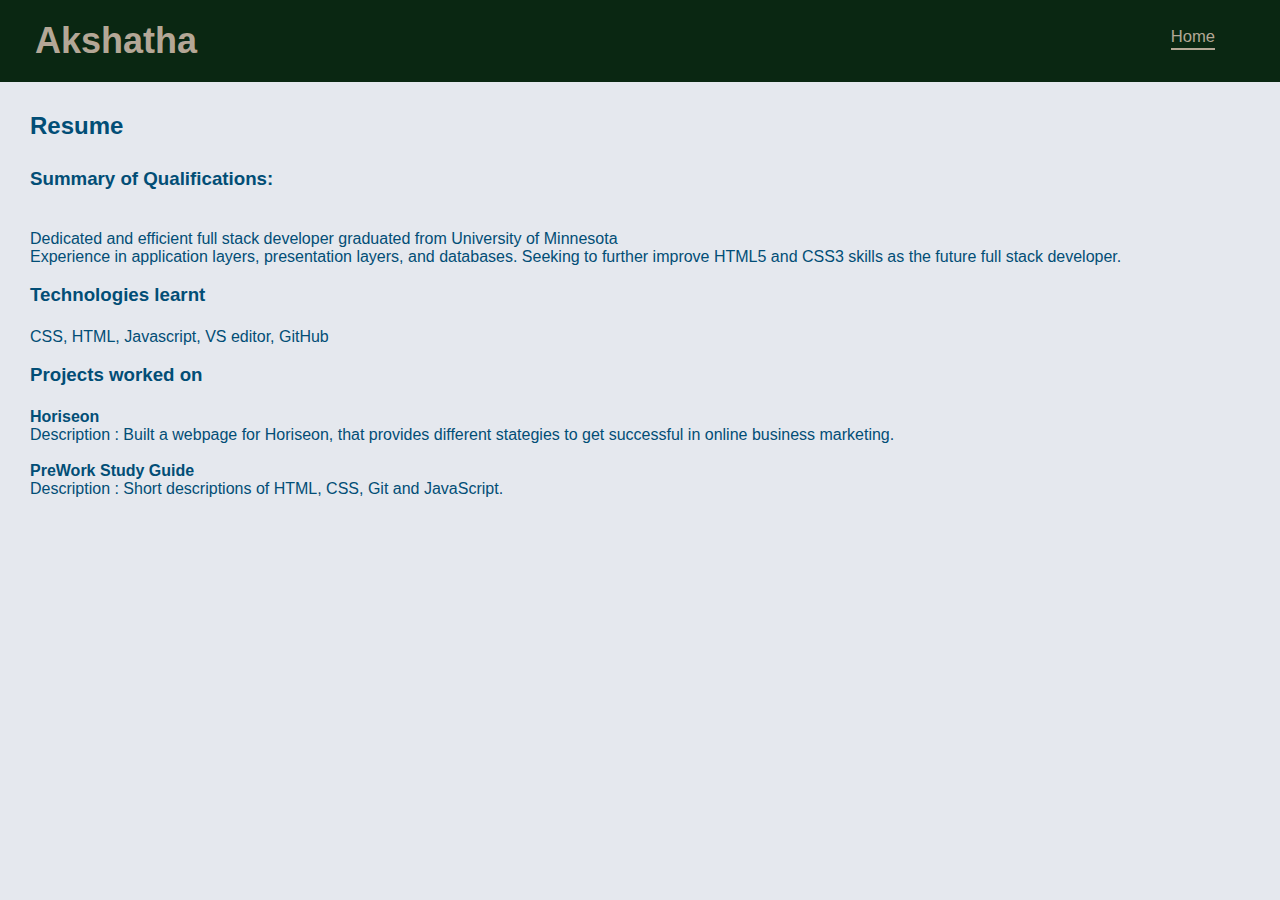
==== resume.html @ 617d5f7f "first commit" ====
<!DOCTYPE html>
<html lang="en">
    <head>
        <meta charset="UTF-8"/>
        <meta name="viewport" content="width=device-width, initial-scale=1.0" />
        <title>Akshatha Portfolio :resume</title>
        <link rel ="stylesheet" href="./Assets/style.css" />
    </head>
    <body>
        <!--Header-->
        <header>
            <h1>Akshatha</h1>
            <nav>
                <!--Unordered list elements-->
                <ul>
                    <!--List item elements-->
                    <li>
                        <a href="./index.html">Home</a>   
                    </li>                    
                </ul>
            </nav>
        </header>

        <section class="resume">
            <h2>Resume</br></br></h2>
            <p>
                <h3>Summary of Qualifications:</br></br></h3>
                <br>Dedicated and efficient full stack developer graduated from University of Minnesota</br>
                Experience in application layers, presentation layers, and databases. 
                Seeking to further improve HTML5 and CSS3 skills as the future full stack developer.</br></br>
            </p>
            <p>
                <h3>Technologies learnt</br></br></h3>
                CSS, HTML, Javascript, VS editor, GitHub</br></br> 
            </p>
            <p>
                <h3>Projects worked on</br></br></h3>
                <h4>Horiseon</h4>
                 Description : Built a webpage for Horiseon, that provides different stategies to get successful in online business marketing. 
                <br>
            </br>

                 <h4>PreWork Study Guide</br></h4>  
                 Description : Short descriptions of HTML, CSS, Git and JavaScript. 
            </p>
        </section>
    </body>
    </html>
---- Assets/style.css ----
:root {
  --primary-color:#b4a796;
}
* {
  margin: 0;
  padding: 0;
  box-sizing: border-box;
}
body {
  color: #4d911c;
  font-family: Helvetica, Arial, sans-serif;
  background-color:  rgb(229, 232, 238);
}
/* apply styles to <header> */
header {
  padding: 20px 35px;
  background-color: #0a2712;
  display:flex;
  justify-content: space-between;
  flex-wrap: wrap;
}
header h1 {
  font-weight: bold;
  font-size: 36px;
  color: var(--primary-color);
  margin: 0;
}
header nav {
  margin: 7px 0;
}
header nav ul {
  display: flex;
  flex-wrap: wrap;
  justify-content: space-between;
  align-items: center;
  list-style: none;
}
header nav ul li a {
  margin: 0 30px;
  font-weight: lighter;
  font-size: 1.3vw;
  color: var(--primary-color);
  text-decoration: none;
  border-bottom: 2px solid;
  padding-bottom: 2px;
}
section {
  padding :10px;
}
/*apply style to hero image*/
.jumbotron {
  background-size: cover;
  background-image: url("../Images/travel.jpg");
  background-position: center center;
  background-repeat: no-repeat;
  flex-wrap: wrap;
  position: relative;
}
/*Add employees photo*/
.image2 {
  position: absolute;
  top: 150px;
  left: 30px;
  border: 3px var(--primary-color) solid;
  height:150px;
  width: 150px;
}
.jumbotron h2 {
  font-style: italic;
  font-size: 20px;
  color: var(--primary-color);
  margin-top: 300px;
  background-color:rgb(229, 232, 238);
}

/*Work section style*/
.about{
  display: flex;
  flex-wrap: wrap;
  justify-content: space-between;
  margin: 20px 50px;
  width: 90%;
  align-items: center;
}
.flex-row {
  display: flex;
  justify-content: left;
}
.section-title {
  font-size: 35px;
  font-family:cursive;
  color: #024e76;
  margin: 0 0 0 80px;
  width: 50%;
}
.step-info{
  flex :2 20%;
  display: flex;
  flex-wrap: wrap;
  align-items: center;
}
.vl-border1 {
  border-right: 3px solid #39a6b2;
  height: 150px;
  flex: 2 1%;
}
.step-text {
  flex: 25;
}
.step-text p {
  color: black;
  font-size: 15px;
  text-align: left;
  line-height: 1.3;
  margin-left: 30px;
  width: 100%;
}
.vl-border2{
  border-right: 3px solid #39a6b2;
  height: 450px;
  flex: 2 5%;
}
.container{
  flex:80;
}
.container {
  display: flex;
  justify-content: space-between;
  align-items: center;
  margin-right: 15px;
  width: 80%;
}
.gallery{
  display: grid;
  grid-template-columns: repeat(2, 1fr);
  grid-template-rows: repeat(2, 10vw);
  grid-gap: 15px;
  margin-right: 30px;
}
.gallery__item{
  position: relative;
}
.gallery__img {
  width: 100%;
  height: 100%;
  object-fit: cover;
  border: solid 1px var(--primary-color);
}
figcaption{
  position: absolute;
  margin-left: 5px;
  margin-top: -20%;
  font-size: 12px;
  font-style: italic;
  font-weight: bold;
  color: rgb(22, 44, 44);
  border: solid 1px var(--primary-color);
  background-color: rgb(229, 232, 238);
}
.gallery__item--1 {
  grid-column-start: 1;
  grid-column-end: 3;
  grid-row-start: 2;
  grid-row-end: 4;
  position: relative;
}

  .gallery__item--2 {
    grid-column-start: 3;
    grid-column-end: 3;
    grid-row-start: 2;
    grid-row-end: 3;
    }
  
/*About section style*/
.vl-border3 {
  border-right: 3px solid #39a6b2;
  height: 100px;
  flex: 2 5%;
}
.contact-info {
  flex: 150;
}
.contact-info ul {
  display: flex;
  flex-wrap: wrap;
  justify-content: space-between;
  align-items: left;
  list-style: none;
  margin-left: 15px;
  width: 100%;
}
.contact-info ul li a {
  margin: 0 30px;
  font-size: 18px;
  color: var(--primary-color);
  text-decoration: none;
  border-bottom: 3px solid;
  padding-bottom: 2px;
}
.resume{
  margin: 20px 20px;
  color: #024e76;
}
/*Code for media query*/
@media screen and (max-width: 980px) {
  header {
      padding-bottom: 10px;
      justify-content: center;
 }
  header h1 {
      width: 100%;
      text-align: center;
 }
  header nav ul {
      margin-top: 20px;
      width: 100%;
      justify-content: center;
      flex-direction: row;
      line-height: 1.5;
 }
  header nav ul li a {
      font-size: 16px;
      font-weight: bold;
 }
  .hero{
      background-size: cover;
 }
  .image2{
      height: 10px;
      width: 10px;
 }
  .hero h2 {
      font-size: 10px;
      margin-top: 350px;
 }
  .step-text p{
      width: 85%;
 }
  .section-title {
      width: 100%;
      text-align: right;
      font-weight: bold;
 }
  .vl-border1 {
      height: 350px;
 }
  .vl-border2{
      height: 280px;
 }
  .container{
      width: 100%;
 }
  .contact-info ul {
      width: 100%;
      justify-content: left;
      flex-direction: column;
 }
  .contact-info ul li a {
      font-size: 18px;
      line-height: 2;
      font-weight: bold;
 }
  .vl-border3{
      height: 180px;
 }
  .image2 {
      top:20px;
 }
  figcaption{
      margin-left: 5px;
      margin-top: -45%;
      font-size: 5px;
 }
}
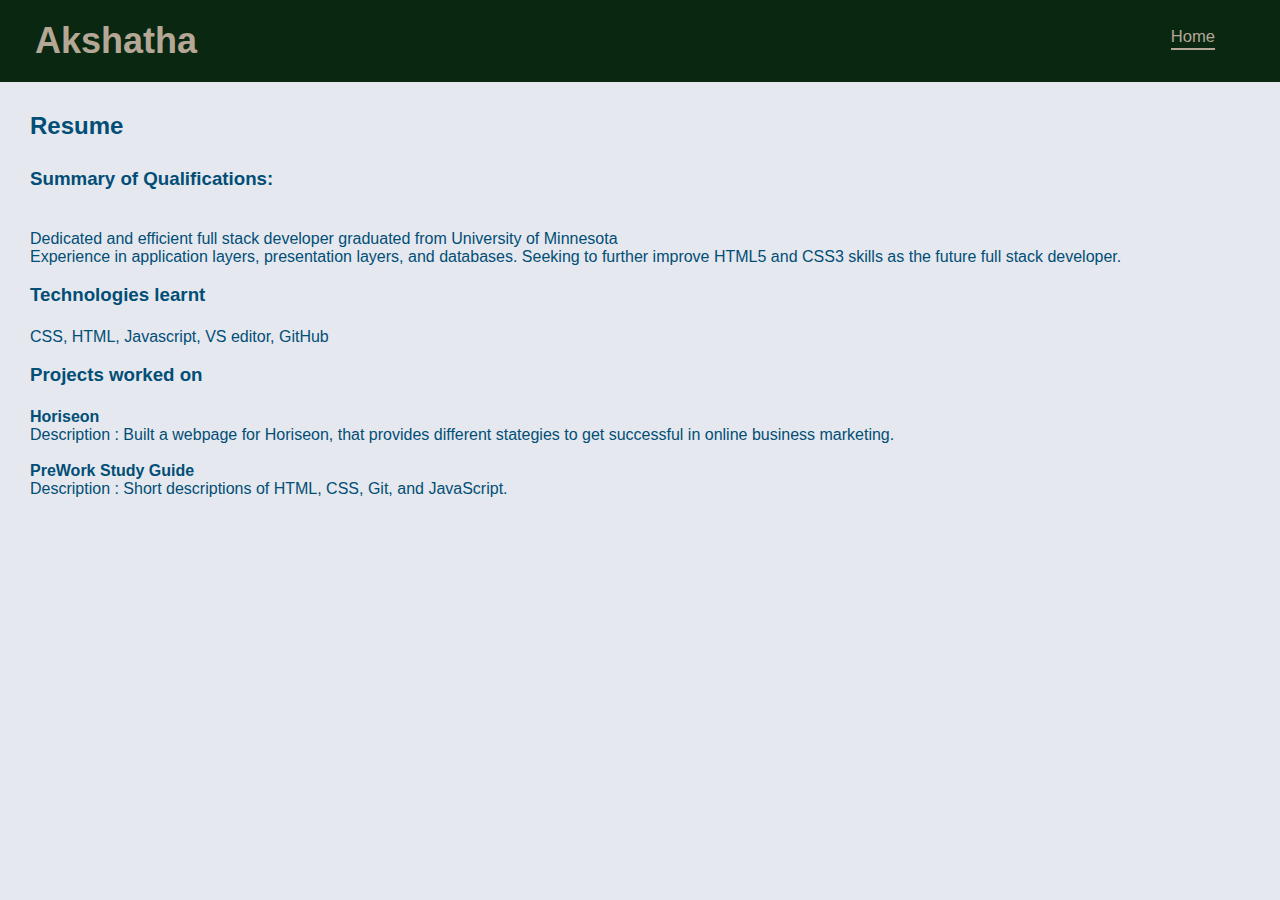
==== commit ded371aa: "Pushing some more changes" ====
--- a/resume.html
+++ b/resume.html
@@ -41,7 +41,7 @@
             </br>
 
                  <h4>PreWork Study Guide</br></h4>  
-                 Description : Short descriptions of HTML, CSS, Git and JavaScript. 
+                 Description : Short descriptions of HTML, CSS, Git, and JavaScript. 
             </p>
         </section>
     </body>
--- a/Assets/style.css
+++ b/Assets/style.css
@@ -267,6 +267,7 @@
   .image2 {
       top:20px;
  }
+ 
   figcaption{
       margin-left: 5px;
       margin-top: -45%;
